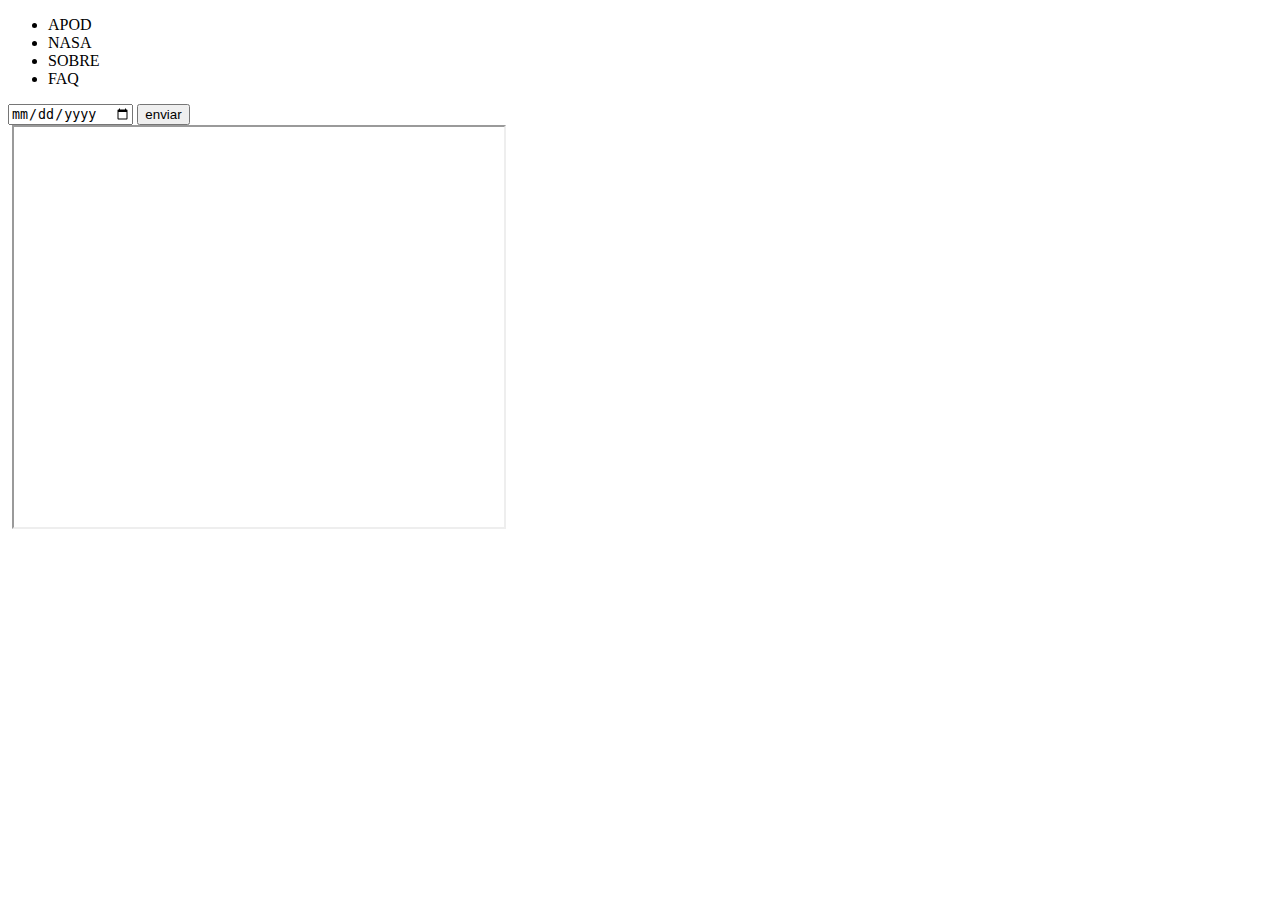
==== assets/principal.html @ cee5c47f "HTML e JS" ====
<!DOCTYPE html>
<html lang="pt-br">

<head>
  <meta charset="UTF-8">
  <meta http-equiv="X-UA-Compatible" content="IE=edge">
  <meta name="viewport" content="width=device-width, initial-scale=1.0">
  <script src="https://code.jquery.com/jquery-3.6.0.min.js" integrity="sha256-/xUj+3OJU5yExlq6GSYGSHk7tPXikynS7ogEvDej/m4=" crossorigin="anonymous"></script>
  <script defer src="./script.js"></script>

  <title>Página Secundária</title>

</head>

<body>
  <header>
    <section>
      <nav>
        <ul>
          <li>APOD</li>
          <li>NASA</li>
          <li>SOBRE</li>
          <li>FAQ</li>
        </ul>
      </nav>
    </section>
  </header>

  <main>
    <div class="containerdate">
      <form action="">
        <input name="date" type="date" class="input-date" id="date">
        <button id="botao">enviar</button>
      </form>
    </div>
    <div class="container">
      <img id="imagem" src="" alt="">
      <iframe id="video" height="400px" width="490px" src=""></iframe>
      <div class="info">
        <h3 id="titulo"></h3>
        <p id="texto"></p>
      </div>
    </div>
  </main>


</body>

</html>
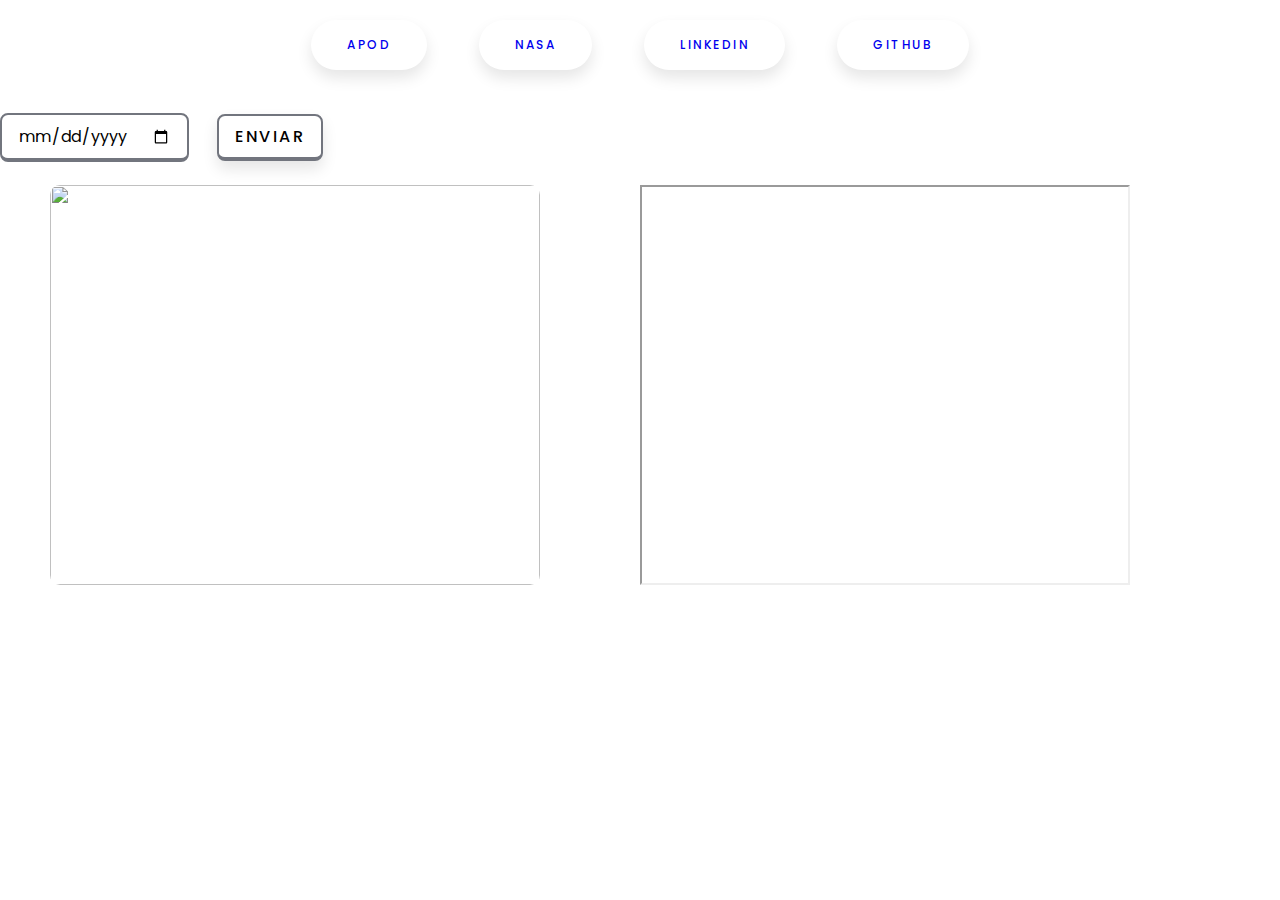
==== commit 81f4eee8: "Reestilizando" ====
--- a/assets/principal.html
+++ b/assets/principal.html
@@ -7,6 +7,7 @@
   <meta name="viewport" content="width=device-width, initial-scale=1.0">
   <script src="https://code.jquery.com/jquery-3.6.0.min.js" integrity="sha256-/xUj+3OJU5yExlq6GSYGSHk7tPXikynS7ogEvDej/m4=" crossorigin="anonymous"></script>
   <script defer src="./script.js"></script>
+  <link rel="stylesheet" href="./css/principal.css">
 
   <title>Página Secundária</title>
 
@@ -14,16 +15,14 @@
 
 <body>
   <header>
-    <section>
-      <nav>
-        <ul>
-          <li>APOD</li>
-          <li>NASA</li>
-          <li>SOBRE</li>
-          <li>FAQ</li>
-        </ul>
-      </nav>
-    </section>
+    <div class="logo"></div>
+    <div class="cabecalho">
+      <button><a href="https://apod.nasa.gov/apod/astropix.html">APOD</a></button>
+      <button><a href="https://www.nasa.gov/">NASA</a></button>
+      <button><a href="https://www.linkedin.com/in/diego-tavares-412b50213/">LINKEDIN</a></button>
+      <button><a href="https://github.com/Cripim/APOD---NASA">GITHUB</a></button>
+    </div>
+
   </header>
 
   <main>
@@ -34,7 +33,7 @@
       </form>
     </div>
     <div class="container">
-      <img id="imagem" src="" alt="">
+      <img id="imagem" height="400px" width="490px" src="" alt="">
       <iframe id="video" height="400px" width="490px" src=""></iframe>
       <div class="info">
         <h3 id="titulo"></h3>
--- a/assets/css/principal.css
+++ b/assets/css/principal.css
@@ -0,0 +1,119 @@
+@import url("https://fonts.googleapis.com/css2?family=Poppins:wght@300;400;500;600;700;800;900&display=swap");
+* {
+  margin: 0;
+  padding: 0;
+  box-sizing: border-box;
+  font-family: "Poppins", sans-serif;
+}
+body {
+  background-image: url(../img/terra.jpeg);
+  background-repeat: no-repeat;
+  background-size: cover;
+  background-position: center center;
+}
+
+header {
+  height: 10vh;
+  align-items: center;
+  display: flex;
+  justify-content: center;
+
+  padding: 20px;
+}
+
+.cabecalho {
+  display: inline-block;
+  align-items: center;
+}
+
+button {
+  padding: 1.3em 3em;
+  margin: 1.5rem;
+  font-size: 12px;
+  text-transform: uppercase;
+  letter-spacing: 2.5px;
+  font-weight: 500;
+  color: #000;
+  background-color: #fff;
+  border: none;
+  border-radius: 45px;
+  box-shadow: 0px 8px 15px rgba(0, 0, 0, 0.1);
+  transition: all 0.3s ease 0s;
+  cursor: pointer;
+  outline: none;
+}
+
+button:hover {
+  background-image: linear-gradient(120deg, #89f7fe 0%, #66a6ff 100%);
+  box-shadow: 0px 15px 20px #022e57;
+  color: #fff;
+  transform: translateY(-7px);
+}
+
+button:active {
+  transform: translateY(-1px);
+}
+
+a {
+  text-decoration: none;
+}
+
+#date,
+#botao {
+  padding: 8px 16px;
+  border-radius: 8px;
+  border: 2px solid #72757e;
+  border-bottom: 4px solid #72757e;
+  outline: none;
+  cursor: pointer;
+  font-size: 16px;
+}
+
+#date:hover {
+  border-color: #7f5af0;
+  clip-rule: circle(120px at center);
+  transition: 0.5s;
+}
+
+.container {
+  display: flex;
+  flex-direction: row;
+  align-items: center;
+  justify-content: space-around;
+}
+
+#imagem {
+  border-radius: 10px;
+}
+
+#titulo {
+  width: 100%;
+  height: 10%;
+  border-radius: 10px;
+  display: flex;
+  align-items: center;
+  justify-content: center;
+  color: white;
+  text-shadow: #000 2px 3px 2px;
+  text-transform: uppercase;
+  font-family: "Poppins", sans-serif;
+}
+#texto {
+  width: auto;
+  height: auto;
+  display: flex;
+  justify-content: center;
+}
+
+.info {
+  background: aliceblue;
+  border-radius: 20px;
+  border-radius: 20px;
+  transition: 1s;
+}
+
+#titulo,
+#texto {
+  text-align: center;
+  color: rgb(8, 130, 238);
+}
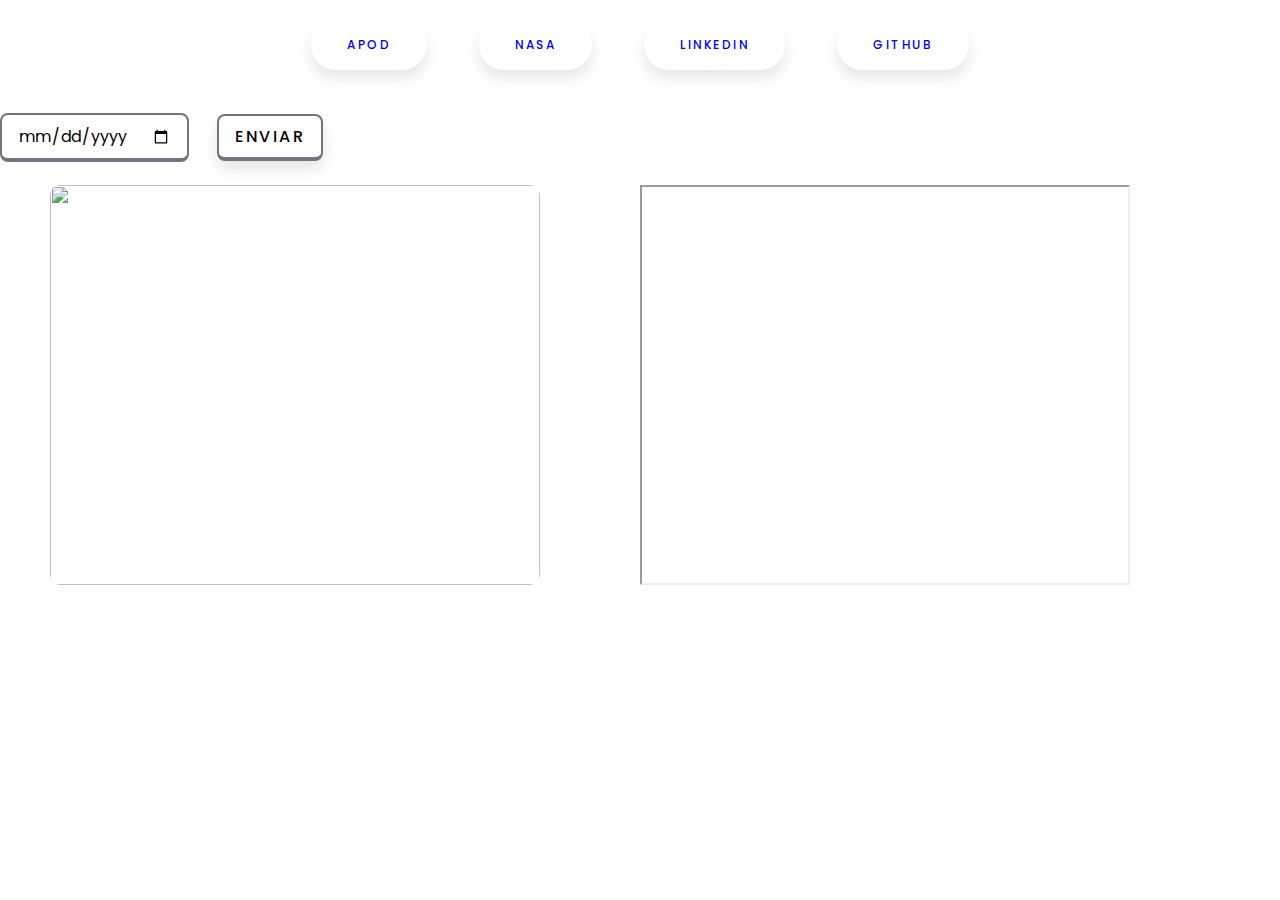
==== commit 8a0a9bb6: "Merge branch 'main' of https://github.com/Cripim/APOD---NASA" ====
--- a/assets/principal.html
+++ b/assets/principal.html
@@ -15,7 +15,8 @@
 
 <body>
   <header>
-    <div class="logo"></div>
+    <div class="logo">
+    </div>
     <div class="cabecalho">
       <button><a href="https://apod.nasa.gov/apod/astropix.html">APOD</a></button>
       <button><a href="https://www.nasa.gov/">NASA</a></button>
@@ -24,7 +25,6 @@
     </div>
 
   </header>
-
   <main>
     <div class="containerdate">
       <form action="">
